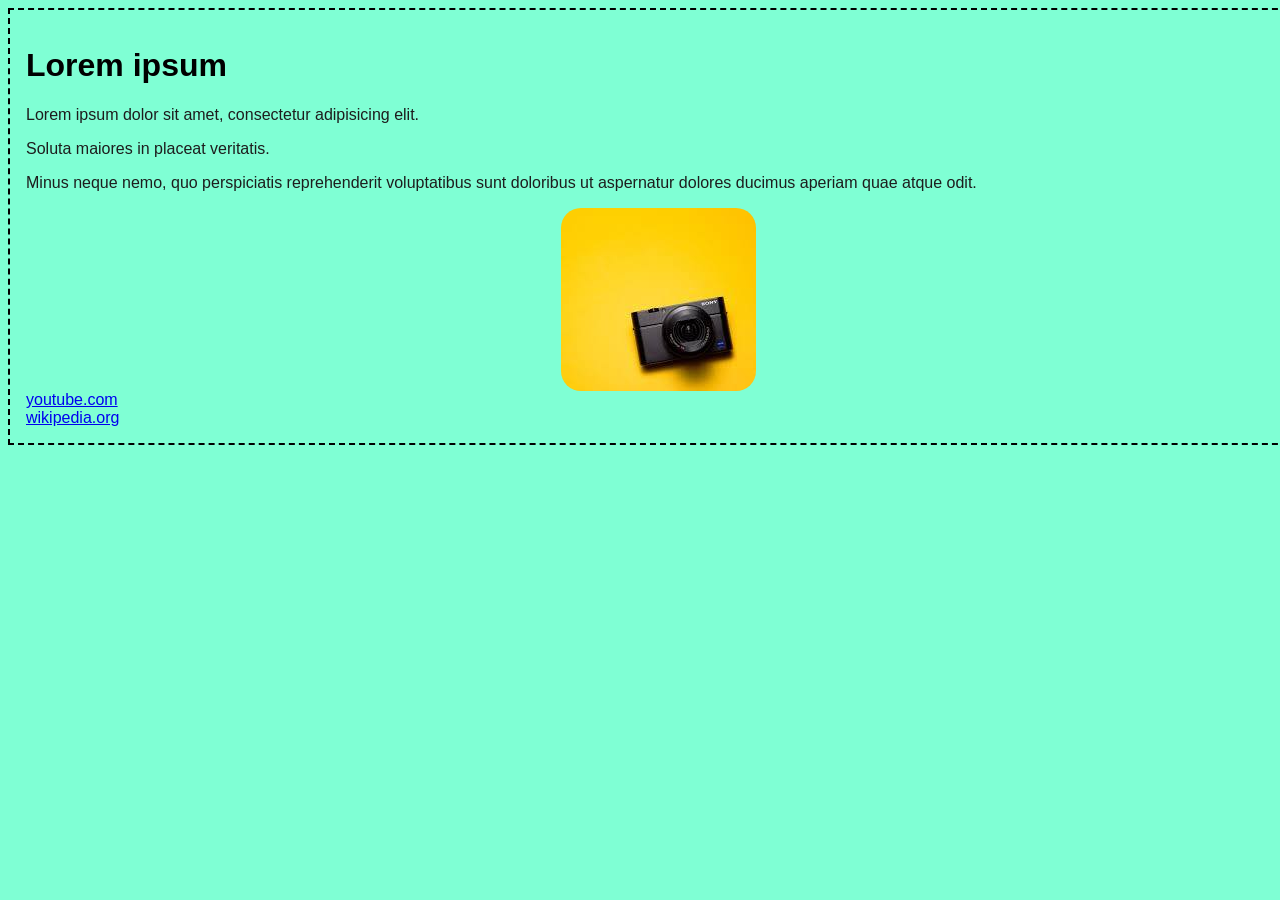
==== index.html @ 0ec103cd "Task 1 finished" ====
<!DOCTYPE html>
<html lang="en">
<head>
    <meta charset="UTF-8">
    <meta name="viewport" content="width=device-width, initial-scale=1.0">
    <title>Assignment 1</title>
    <link rel="stylesheet" href="styles.css">
</head>
<body>
    <div class="content">
        <h1 index="heading">Lorem ipsum</h1>
        <p class="paragraph">Lorem ipsum dolor sit amet, consectetur adipisicing elit. </p>
        <p class="paragraph">Soluta maiores in placeat veritatis.</p>
        <p class="paragraph">Minus neque nemo, quo perspiciatis reprehenderit voluptatibus sunt doloribus ut aspernatur dolores ducimus aperiam quae atque odit.</p>
        <img src="[data-uri]" alt="camera"/>
        <a class="link" href="https://www.youtube.com/watch?v=dQw4w9WgXcQ">youtube.com</a>
        <a class="link" href="https://en.wikipedia.org/wiki/Philosophy">wikipedia.org</a>
    </div>
</body>
</html>
---- styles.css ----
body{
    background-color: aquamarine;
    font-family: 'Gill Sans', 'Gill Sans MT', Calibri, 'Trebuchet MS', sans-serif;
}
.content{
    justify-content: center;  
    justify-items: center;
    width: 100%;
    padding: 16px;
    border: 2px dashed;
}
.paragraph{
    font-size: 16px;
    font-weight: lighter;
    color: rgb(29, 29, 29);
}
img{
    display: block;
    margin: auto;
    margin-top: 6pt;
    border-radius: 20px;
    align-self: center;
    max-width: 256px;
}
a{
    display: block;
    align-self: center;
    justify-items: center;
}
a:hover {
  color: blueviolet;
}
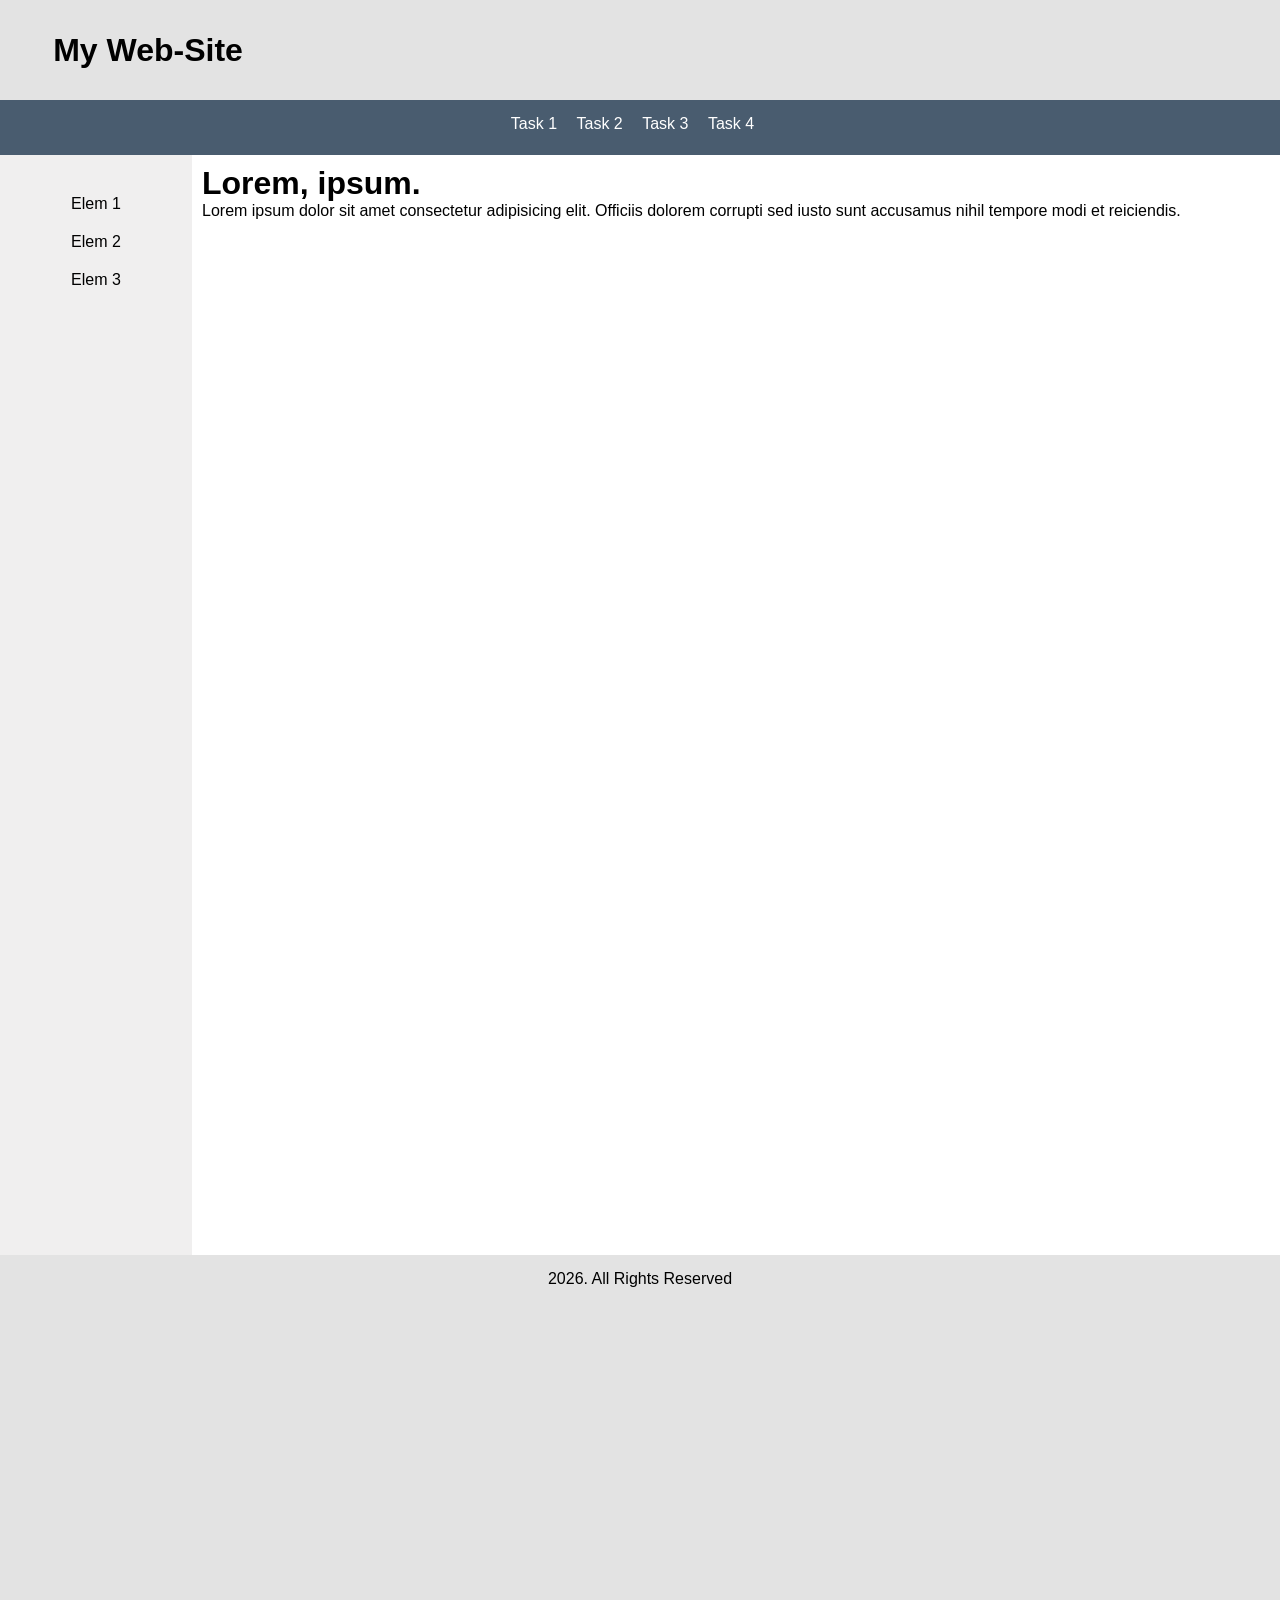
==== commit 2f51dfea: "Task 2 as main page" ====
--- a/index.html
+++ b/index.html
@@ -3,18 +3,39 @@
 <head>
     <meta charset="UTF-8">
     <meta name="viewport" content="width=device-width, initial-scale=1.0">
-    <title>Assignment 1</title>
+    <title>Web-Site Layout</title>
     <link rel="stylesheet" href="styles.css">
 </head>
 <body>
-    <div class="content">
-        <h1 index="heading">Lorem ipsum</h1>
-        <p class="paragraph">Lorem ipsum dolor sit amet, consectetur adipisicing elit. </p>
-        <p class="paragraph">Soluta maiores in placeat veritatis.</p>
-        <p class="paragraph">Minus neque nemo, quo perspiciatis reprehenderit voluptatibus sunt doloribus ut aspernatur dolores ducimus aperiam quae atque odit.</p>
-        <img src="[data-uri]" alt="camera"/>
-        <a class="link" href="https://www.youtube.com/watch?v=dQw4w9WgXcQ">youtube.com</a>
-        <a class="link" href="https://en.wikipedia.org/wiki/Philosophy">wikipedia.org</a>
+    <div class="header">
+        <h1 class="logo">
+            My Web-Site
+        </h1>
+    </div>
+    <nav class="navbar">
+        <a href="../task1/index.html">Task 1</a>
+        <a href="../task2/index.html">Task 2</a>
+        <a href="../task3/index.html">Task 3</a>
+        <a href="../task4/index.html">Task 4</a>
+    </nav>
+
+    <div class="container">
+        <div class="sidebar">
+            <ul class="sidebarlist">
+                <li>Elem 1</li>
+                <li>Elem 2</li>
+                <li>Elem 3</li>
+            </ul>
+        </div>
+        <div class="content">
+            <h1>
+                Lorem, ipsum.
+            </h1>
+            <p>Lorem ipsum dolor sit amet consectetur adipisicing elit. Officiis dolorem corrupti sed iusto sunt accusamus nihil tempore modi et reiciendis.</p>
+        </div>
+    </div>
+    <div class="footer">
+        <p>2026. All Rights Reserved</p>
     </div>
 </body>
 </html>
--- a/styles.css
+++ b/styles.css
@@ -1,32 +1,74 @@
-body{
-    background-color: aquamarine;
-    font-family: 'Gill Sans', 'Gill Sans MT', Calibri, 'Trebuchet MS', sans-serif;
+* {
+    margin: 0;
+    padding: 0;
+    font-family: Arial, sans-serif;
 }
-.content{
-    justify-content: center;  
-    justify-items: center;
+
+.header {
     width: 100%;
-    padding: 16px;
-    border: 2px dashed;
+    height: 100px;
+    background-color: rgb(227, 227, 227);
+    align-content: center;
 }
-.paragraph{
+
+.logo {
+    width: 256px;
+    margin-left: 20px;
+    text-align: center; 
+    text-justify: center;
+}
+
+.sidebar {
+    float: left;
+    height: 1080px;
+    width: 15%;
+    background-color: rgb(240, 239, 239);
+    padding-top: 20px;
+    text-align: center; 
+}
+
+.sidebarlist li {
+    list-style: none;
+    margin-top: 20px;
+}
+
+.content {
+    float: right; 
+    width: 85%;
+    padding-top: 10px;
+}
+
+.content h1, 
+.content p {
+    margin-left: 10px;
+}
+
+.footer {
+    clear: both; 
+    height: 400px;
+    width: 100%;
+    text-align: center;
+    padding-top: 15px;
+    background-color: rgb(227, 227, 227);
+}
+
+.navbar {
+    background-color: #495c6f;
+    text-align: center;
+    padding-top: 15px;
+    height: 40px;
+}
+
+.navbar a {
+    display: inline-block; 
+    color: #ffffff;
+    text-decoration: none;
+    margin-right: 15px;
     font-size: 16px;
-    font-weight: lighter;
-    color: rgb(29, 29, 29);
+    transition: 0.3s ease;
 }
-img{
-    display: block;
-    margin: auto;
-    margin-top: 6pt;
-    border-radius: 20px;
-    align-self: center;
-    max-width: 256px;
+
+.navbar a:hover {
+    background-color: #4a6683;
+    color: #3498db;
 }
-a{
-    display: block;
-    align-self: center;
-    justify-items: center;
-}
-a:hover {
-  color: blueviolet;
-}
